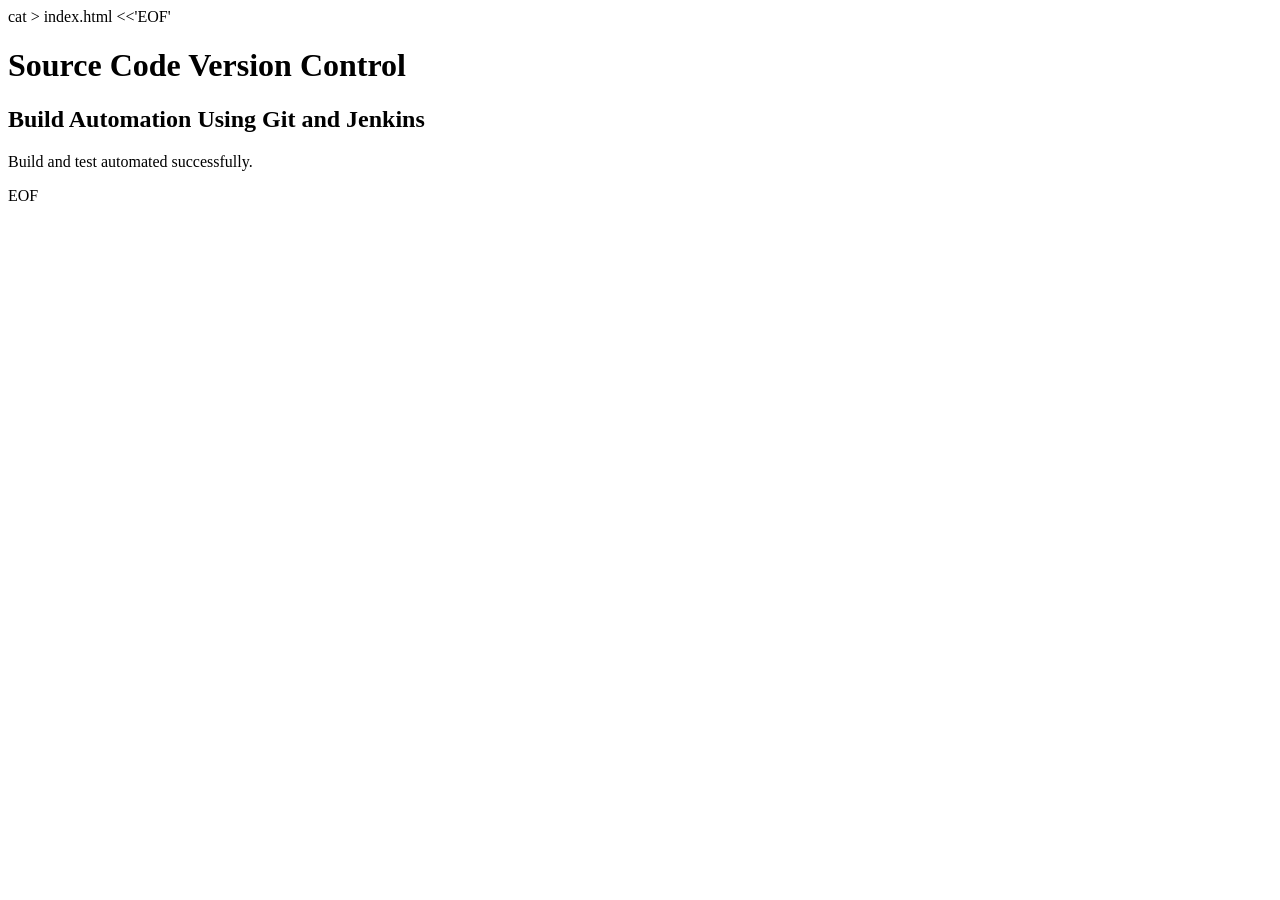
==== index2.html @ f64ab2b5 "Add Git and Jenkins build automation project" ====
cat > index.html <<'EOF'
<!DOCTYPE html>
<html lang="en">
<head>
    <meta charset="UTF-8">
    <title>Git and Jenkins Project</title>
</head>
<body>
    <h1>Source Code Version Control</h1>
    <h2>Build Automation Using Git and Jenkins</h2>
    <p>Build and test automated successfully.</p>
</body>
</html>
EOF
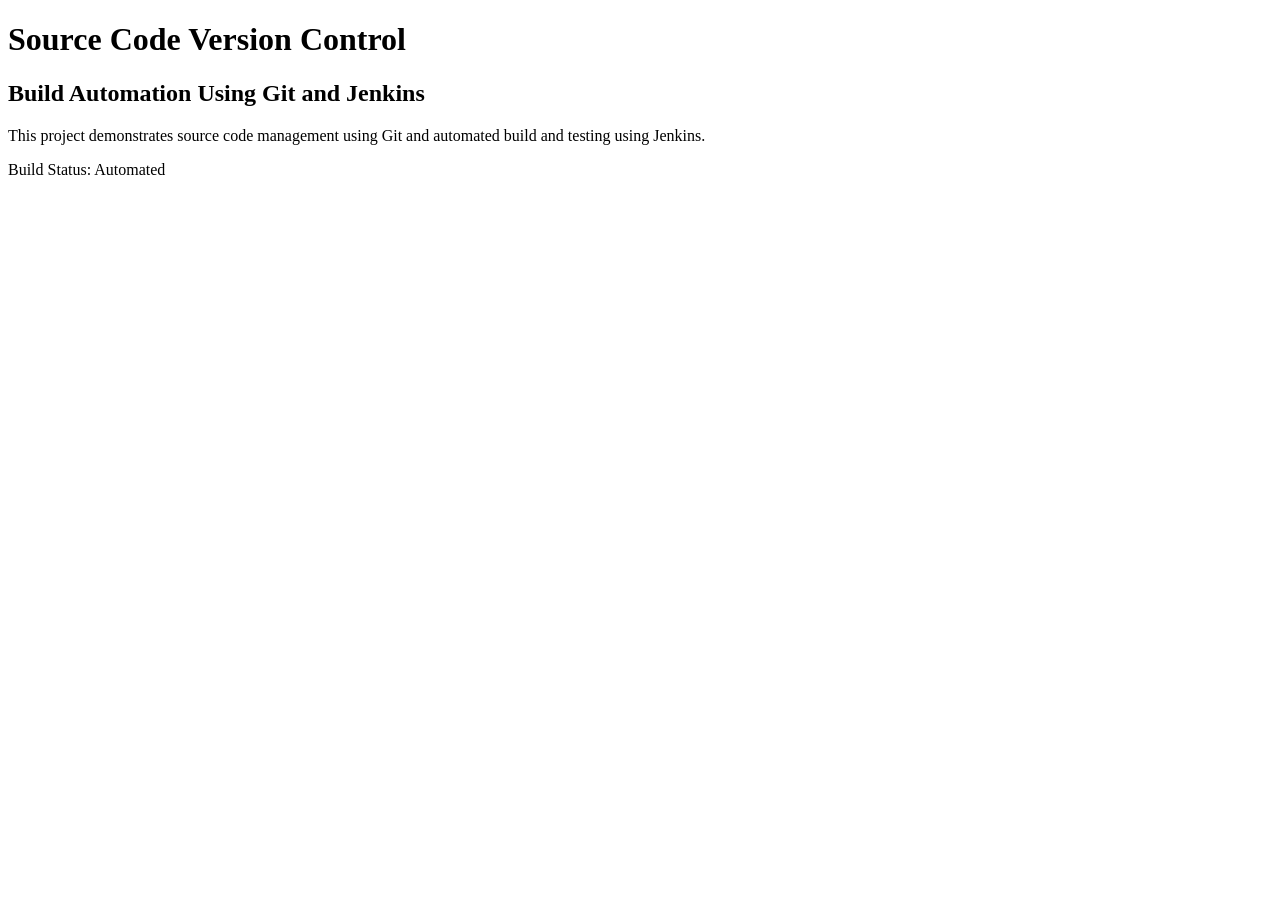
==== commit 23e842eb: "Update HTML pages for Jenkins pipeline tests" ====
--- a/index2.html
+++ b/index2.html
@@ -1,14 +1,17 @@
-cat > index.html <<'EOF'
 <!DOCTYPE html>
 <html lang="en">
 <head>
     <meta charset="UTF-8">
-    <title>Git and Jenkins Project</title>
+    <meta name="viewport" content="width=device-width, initial-scale=1.0">
+    <title>Git and Jenkins Build Automation</title>
 </head>
 <body>
     <h1>Source Code Version Control</h1>
     <h2>Build Automation Using Git and Jenkins</h2>
-    <p>Build and test automated successfully.</p>
+    <p>
+        This project demonstrates source code management using Git
+        and automated build and testing using Jenkins.
+    </p>
+    <p>Build Status: Automated</p>
 </body>
 </html>
-EOF
